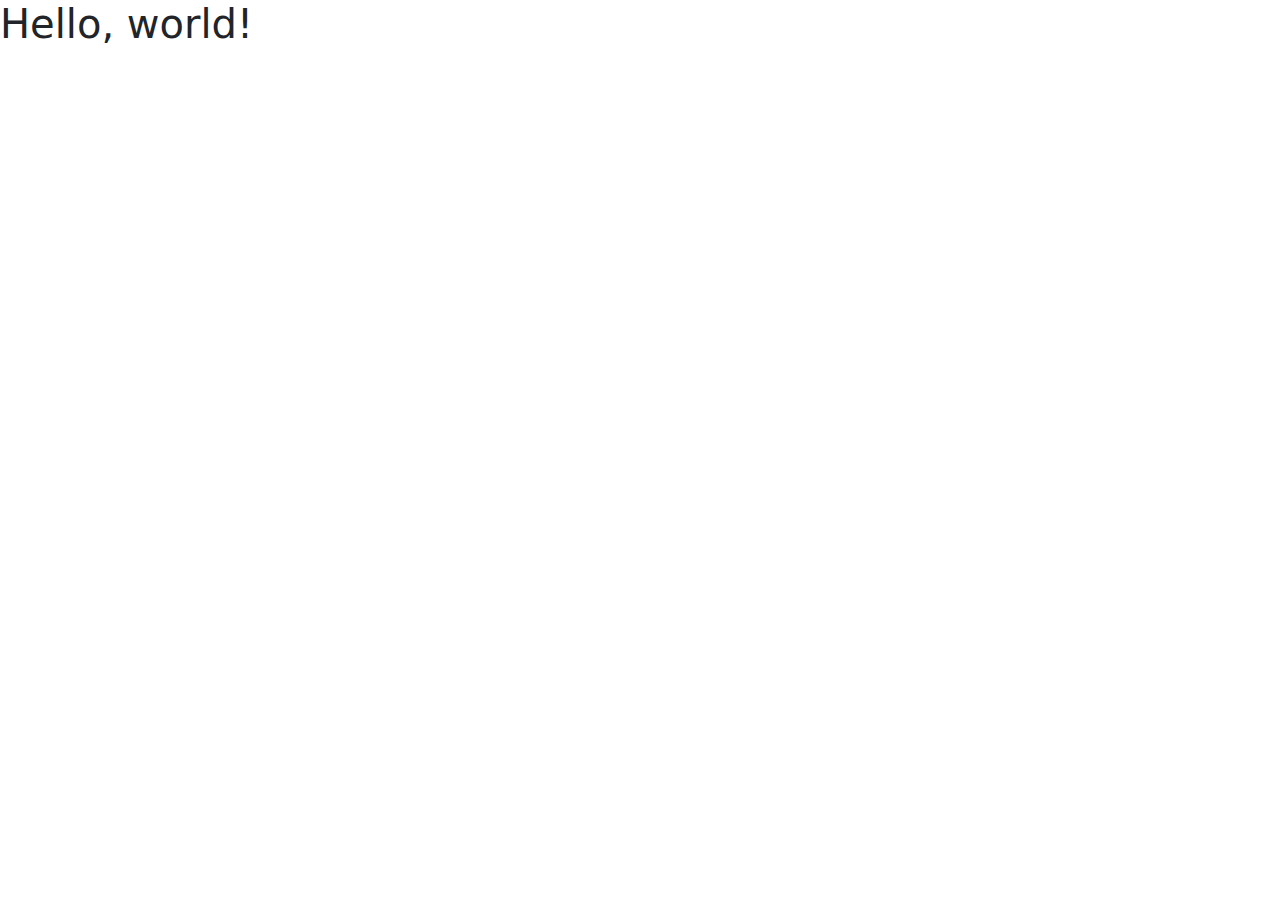
==== index.html @ 5880fd89 "edited index file" ====
<!doctype html>
<html lang="en">
  <head>
    <!-- Required meta tags -->
    <meta charset="utf-8">
    <meta name="viewport" content="width=device-width, initial-scale=1">

    <!-- Bootstrap CSS -->
    <link href="https://cdn.jsdelivr.net/npm/bootstrap@5.1.3/dist/css/bootstrap.min.css" rel="stylesheet">

    <title>Hello, world!</title>
  </head>
  <body>
    <h1>Hello, world!</h1>

   
  </body>
</html>
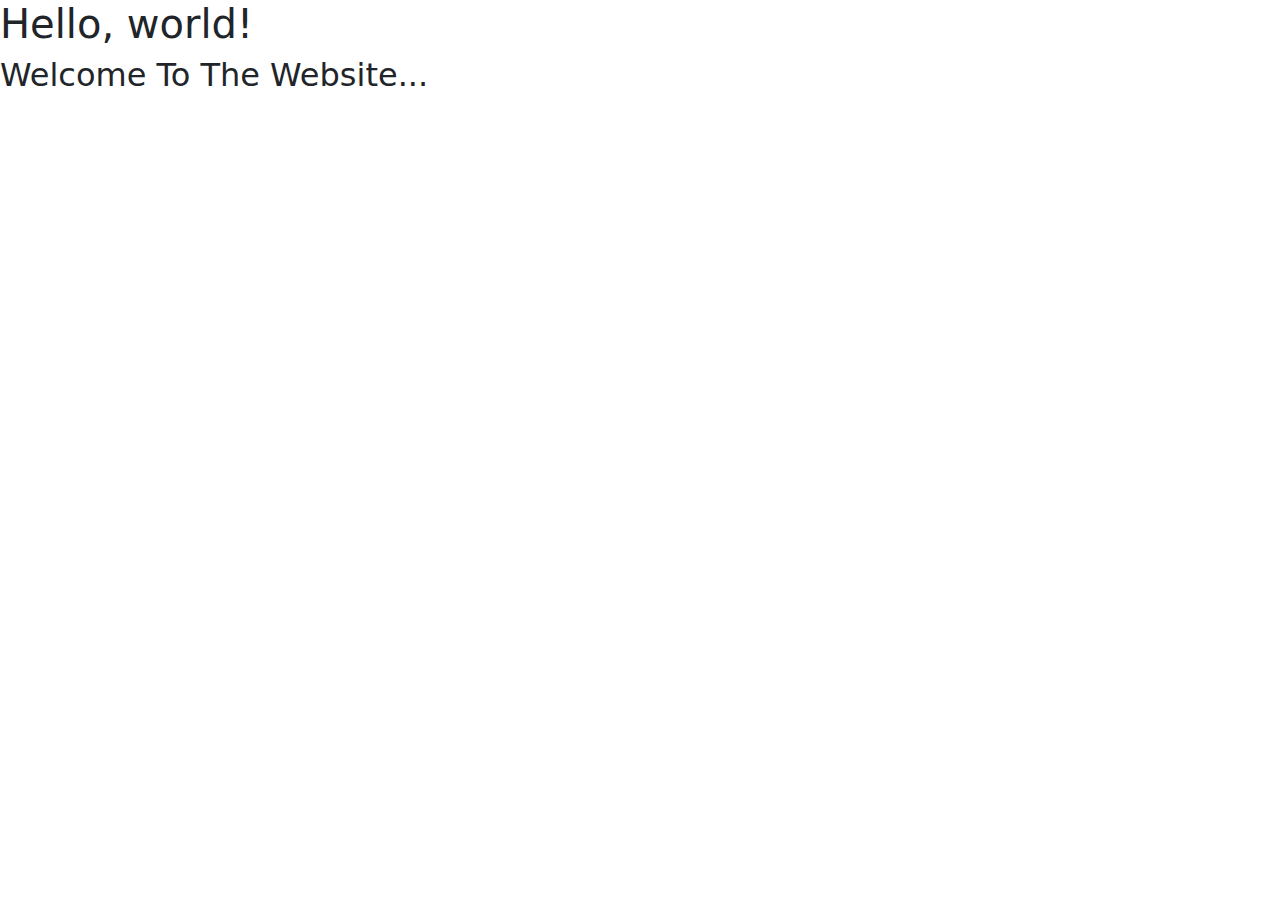
==== commit 611ac723: "Update index.html" ====
--- a/index.html
+++ b/index.html
@@ -12,7 +12,8 @@
   </head>
   <body>
     <h1>Hello, world!</h1>
+    <h2>Welcome To The Website...</h2>
 
    
   </body>
-</html>+</html>
